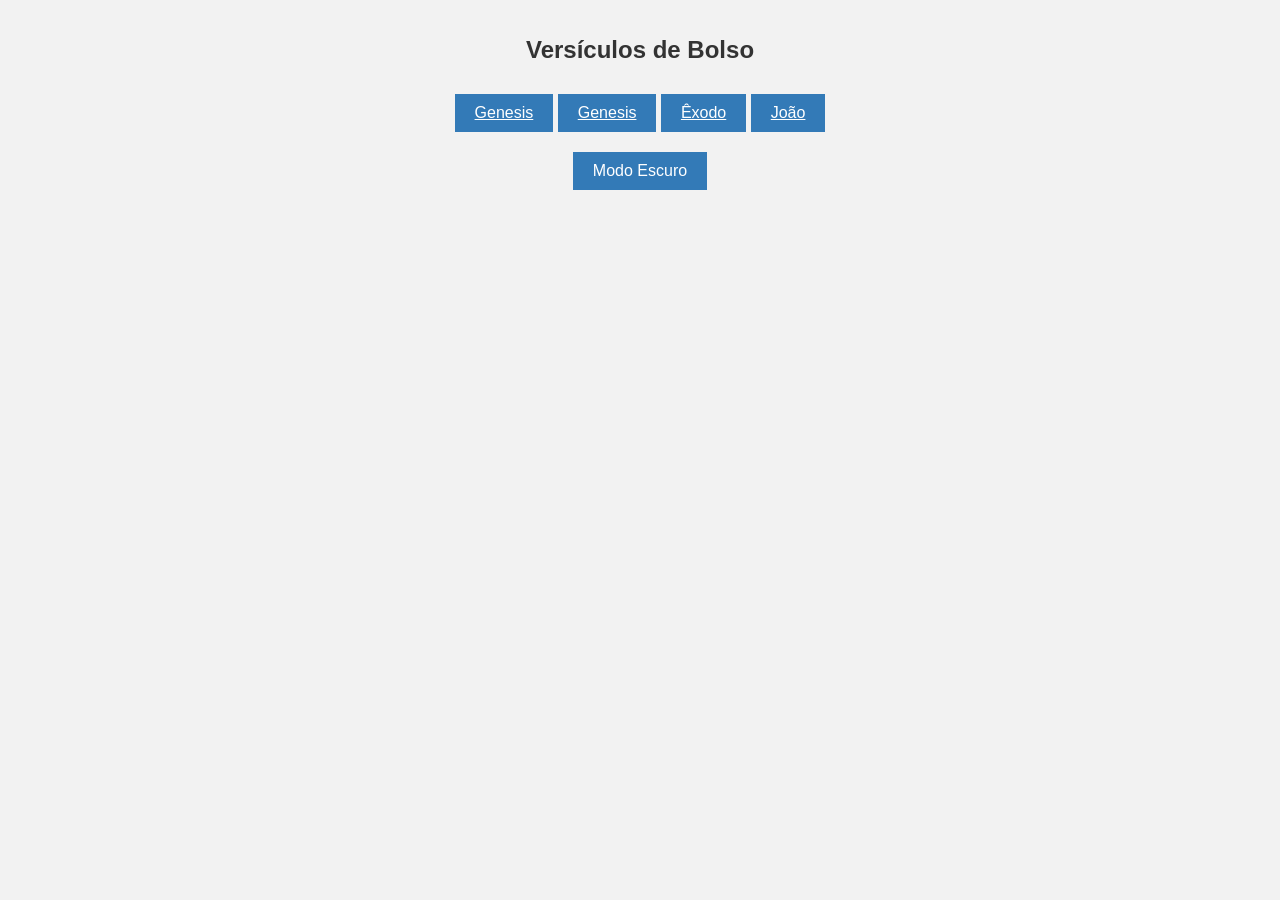
==== index.html @ e954904b "versiculosDeBolso - indentify funcionality the githubPages and now it's works" ====
<!DOCTYPE html>
<html lang="en">
<head>
  <meta charset="UTF-8">
  <meta name="viewport" content="width=device-width, initial-scale=1.0">
  <link rel="stylesheet" href="style.css">
  <title>Versículos de Bolso</title>
</head>
<body class="light-mode">
  <h1>Versículos de Bolso</h1>

  <div>
    <a href="01-geneses.html">Genesis</a>
    <a href="/01-geneses/01-geneses.html">Genesis</a>
    <a href="02-exodo.html">Êxodo</a>
    <a href="50-joao.html">João</a>
  </div>
  
  <div>
    <button onclick="toggleDarkMode()">Modo Escuro</button>
  </div>

  <script src="darkModeLocalStorage.js"></script>
</body>
</html>
---- style.css ----
/* Estilos CSS para o modo light (claro) */
body.light-mode {
    background-color: #f2f2f2;
    color: #333;
  }

  /* Estilos CSS para o modo dark (escuro) */
  body.dark-mode {
    background-color: #333;
    color: #fff;
  }

  /* Estilos CSS compartilhados */
  body {
    font-family: Arial, sans-serif;
    padding: 20px;
    max-width: 600px;
    margin: 0 auto;
    text-align: center;
  }

  h1 {
    font-size: 24px;
    margin-bottom: 20px;
  }

  #versiculo {
    font-size: 18px;
    margin-bottom: 10px;
  }

  #reference {
    font-style: italic;
    margin-bottom: 20px;
  }

  button {
    background-color: #337ab7;
    color: #fff;
    border: none;
    padding: 10px 20px;
    font-size: 16px;
    cursor: pointer;
    margin-top: 20px;
  }

  button:hover {
    background-color: #286090;
  }

  a{
    background-color: #337ab7;
    color: #fff;
    border: none;
    padding: 10px 20px;
    font-size: 16px;
    cursor: pointer;
    display: inline-block;
    margin-top: 10px;
  }

  a:hover {
    background-color: #286090;
  }
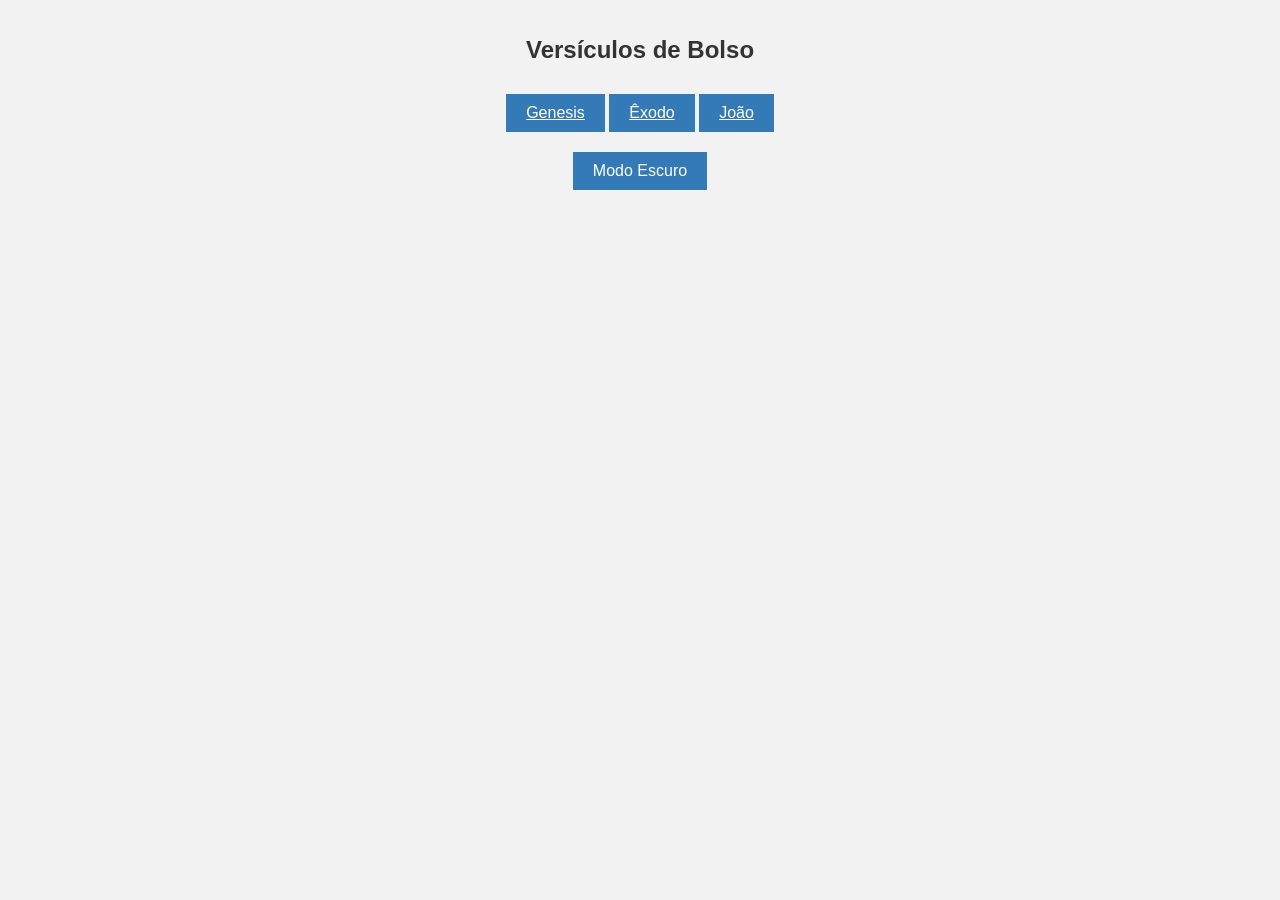
==== commit 6137a2db: "versiculosDeBolso - indentify funcionality the githubPages and now it's works" ====
--- a/index.html
+++ b/index.html
@@ -11,7 +11,6 @@
 
   <div>
     <a href="01-geneses.html">Genesis</a>
-    <a href="/01-geneses/01-geneses.html">Genesis</a>
     <a href="02-exodo.html">Êxodo</a>
     <a href="50-joao.html">João</a>
   </div>
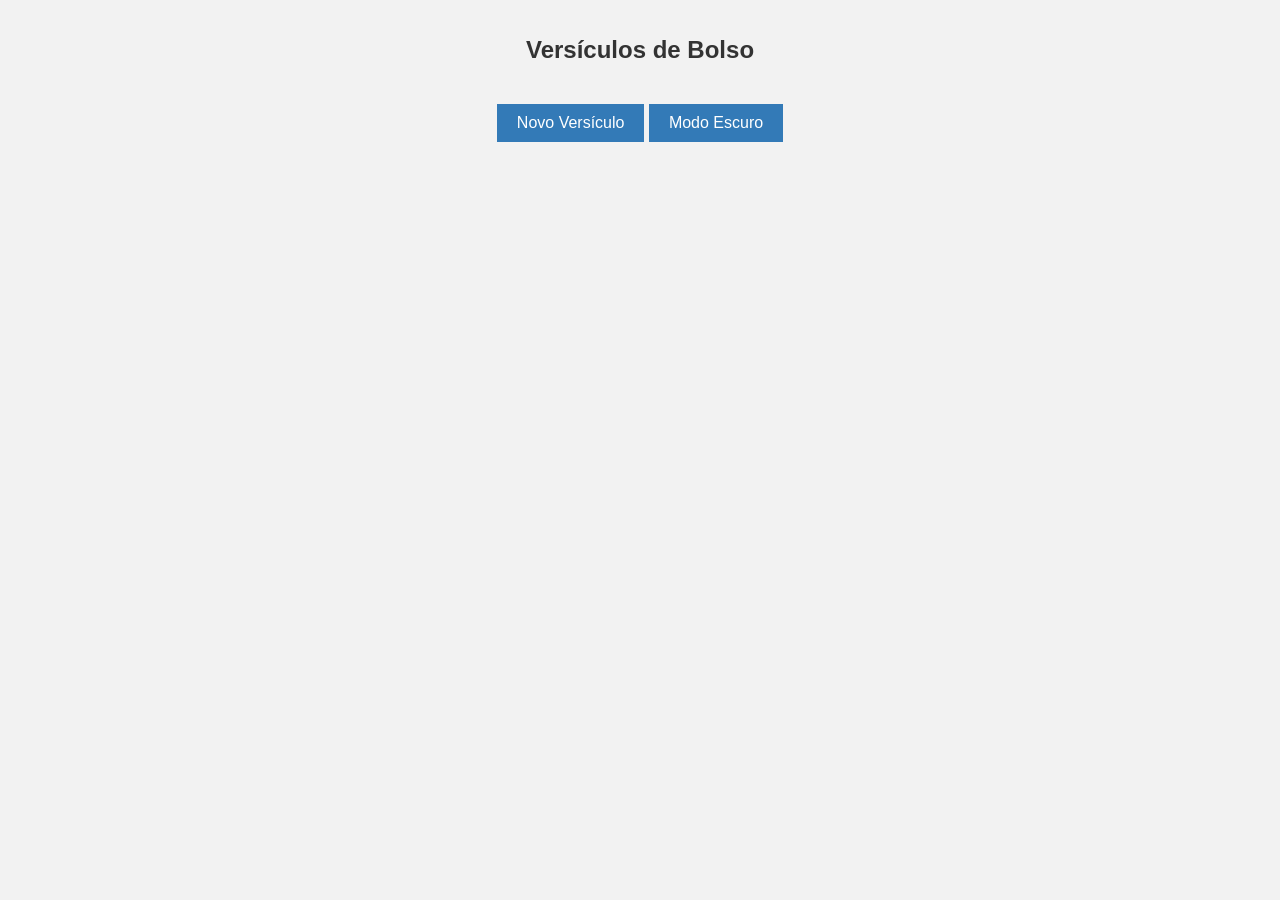
==== commit eb02e4e5: "versiculosDeBolso - change project" ====
--- a/index.html
+++ b/index.html
@@ -9,16 +9,24 @@
 <body class="light-mode">
   <h1>Versículos de Bolso</h1>
 
-  <div>
-    <a href="01-geneses.html">Genesis</a>
-    <a href="02-exodo.html">Êxodo</a>
-    <a href="50-joao.html">João</a>
-  </div>
+  <div id="versiculo"></div>
+  <div id="reference"></div>
   
   <div>
+    <button onclick="someFunc()">Novo Versículo</button>
     <button onclick="toggleDarkMode()">Modo Escuro</button>
   </div>
 
+  
+
   <script src="darkModeLocalStorage.js"></script>
+  <script src="reloadPage.js"></script>
+  <script src="randomVersiculo.js"></script>
+
+  <script>
+    function someFunc(){
+      refreshPage();
+    }
+  </script>
 </body>
 </html>
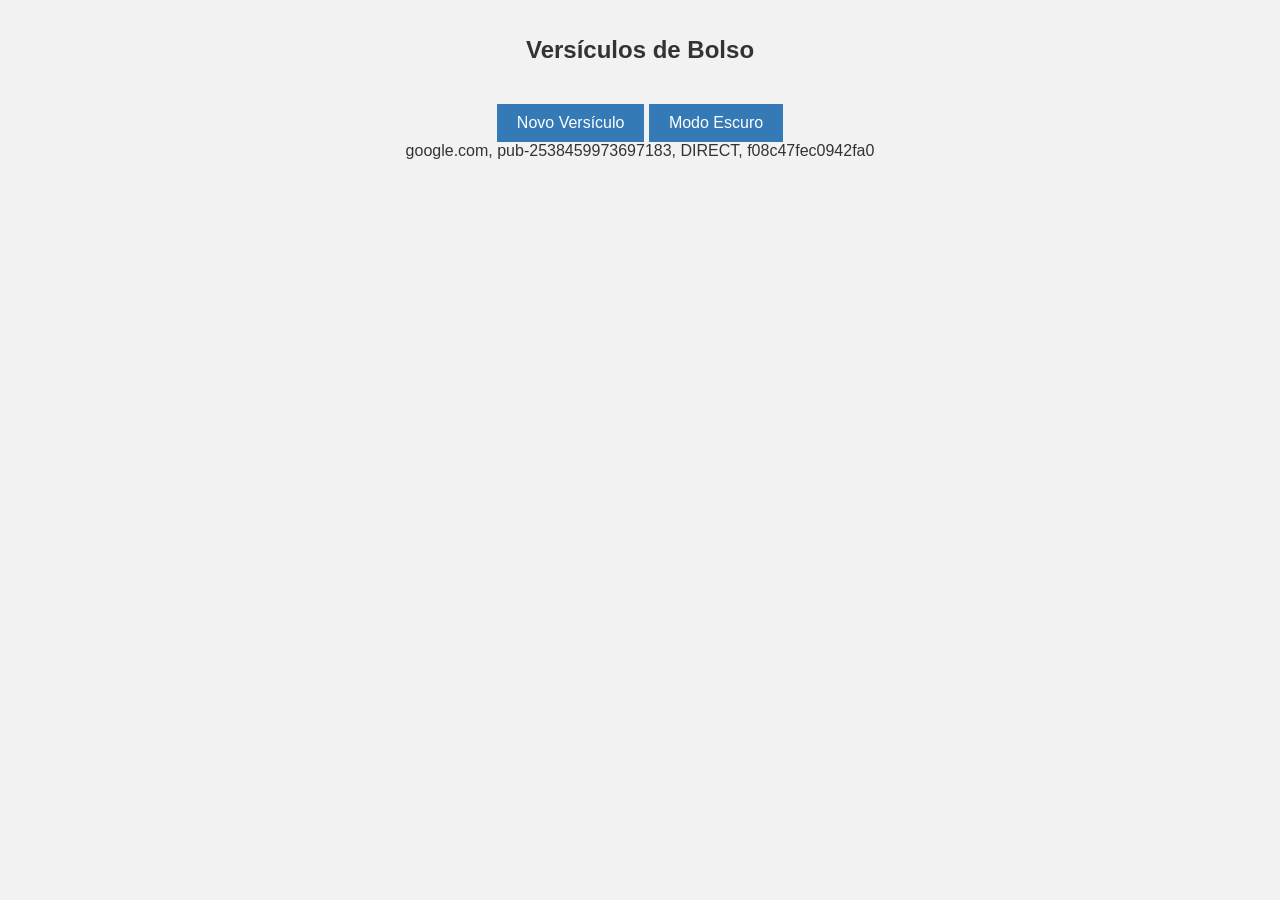
==== commit 133e3ff1: "adsense.html - add google adsenses" ====
--- a/index.html
+++ b/index.html
@@ -4,6 +4,7 @@
   <meta charset="UTF-8">
   <meta name="viewport" content="width=device-width, initial-scale=1.0">
   <link rel="stylesheet" href="style.css">
+  <script async src="https://pagead2.googlesyndication.com/pagead/js/adsbygoogle.js?client=ca-pub-2538459973697183"crossorigin="anonymous"></script>
   <title>Versículos de Bolso</title>
 </head>
 <body class="light-mode">
@@ -28,5 +29,16 @@
       refreshPage();
     }
   </script>
+  <div id="adsense-container"></div>
+  <script>
+    fetch('adsense.html')
+      .then(response => response.text())
+      .then(data => {
+        document.getElementById('adsense-container').innerHTML = data;
+      })
+      .catch(error => {
+        console.error('Ocorreu um erro ao buscar o código do AdSense: ' + error.message);
+      });
+  </script>
 </body>
 </html>
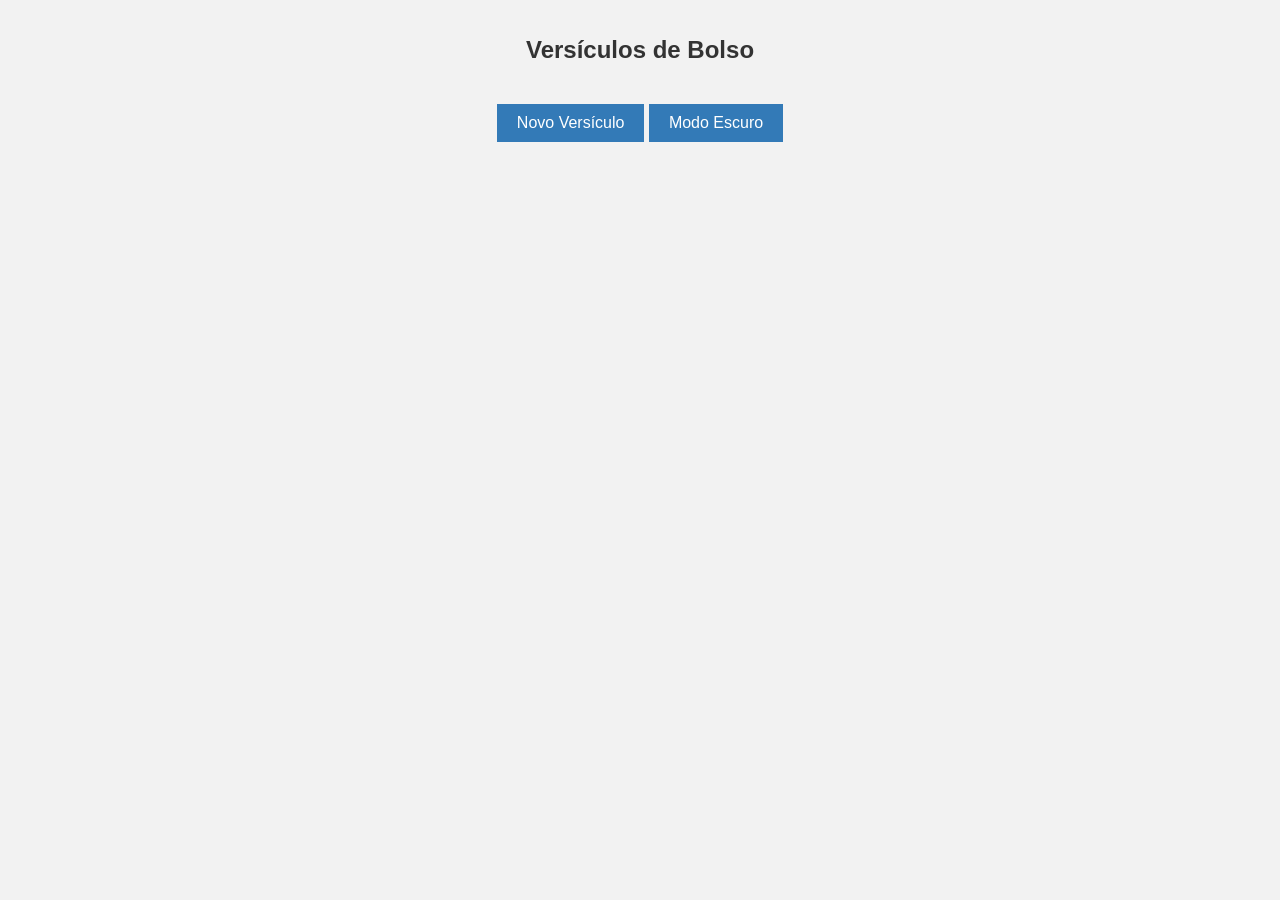
==== commit 5ab0a7e9: "adsense.html - add google adsenses" ====
--- a/index.html
+++ b/index.html
@@ -29,16 +29,5 @@
       refreshPage();
     }
   </script>
-  <div id="adsense-container"></div>
-  <script>
-    fetch('adsense.html')
-      .then(response => response.text())
-      .then(data => {
-        document.getElementById('adsense-container').innerHTML = data;
-      })
-      .catch(error => {
-        console.error('Ocorreu um erro ao buscar o código do AdSense: ' + error.message);
-      });
-  </script>
 </body>
 </html>
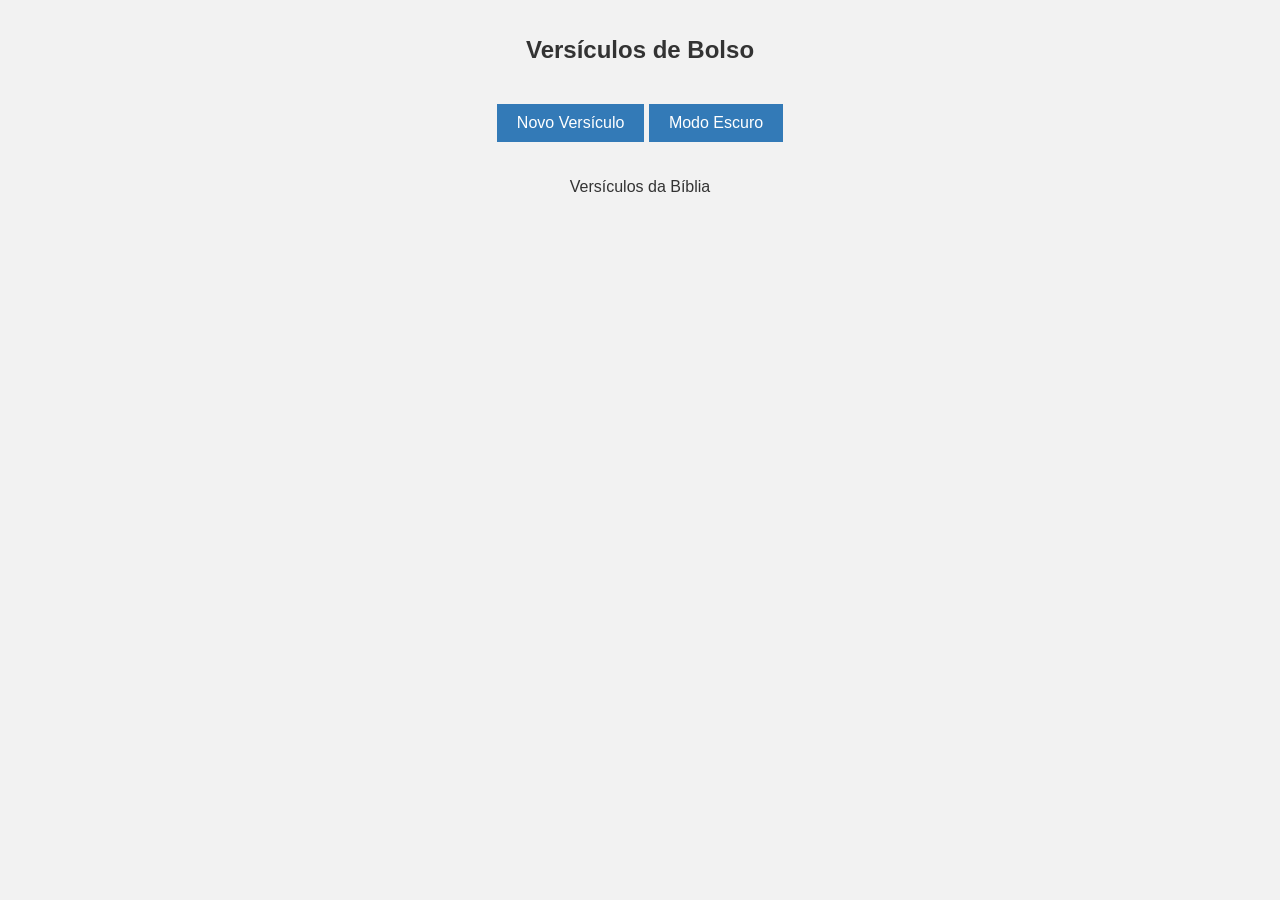
==== commit 718d91e0: "adsense.html - add google adsenses" ====
--- a/index.html
+++ b/index.html
@@ -5,6 +5,7 @@
   <meta name="viewport" content="width=device-width, initial-scale=1.0">
   <link rel="stylesheet" href="style.css">
   <script async src="https://pagead2.googlesyndication.com/pagead/js/adsbygoogle.js?client=ca-pub-2538459973697183"crossorigin="anonymous"></script>
+  <meta name="google-site-verification" content="dkE9nwOxHJ8-oMwLXR0DJrPiEOWObs7pxLVL6bA9WB0" />
   <title>Versículos de Bolso</title>
 </head>
 <body class="light-mode">
@@ -19,11 +20,12 @@
   </div>
 
   
-
+  <footer>
+    <p>Versículos da Bíblia</p>
+  </footer>
   <script src="darkModeLocalStorage.js"></script>
   <script src="reloadPage.js"></script>
   <script src="randomVersiculo.js"></script>
-
   <script>
     function someFunc(){
       refreshPage();
--- a/style.css
+++ b/style.css
@@ -61,4 +61,9 @@
 
   a:hover {
     background-color: #286090;
+  }
+
+  footer {
+    padding: 20px;
+    text-align: center;
   }
